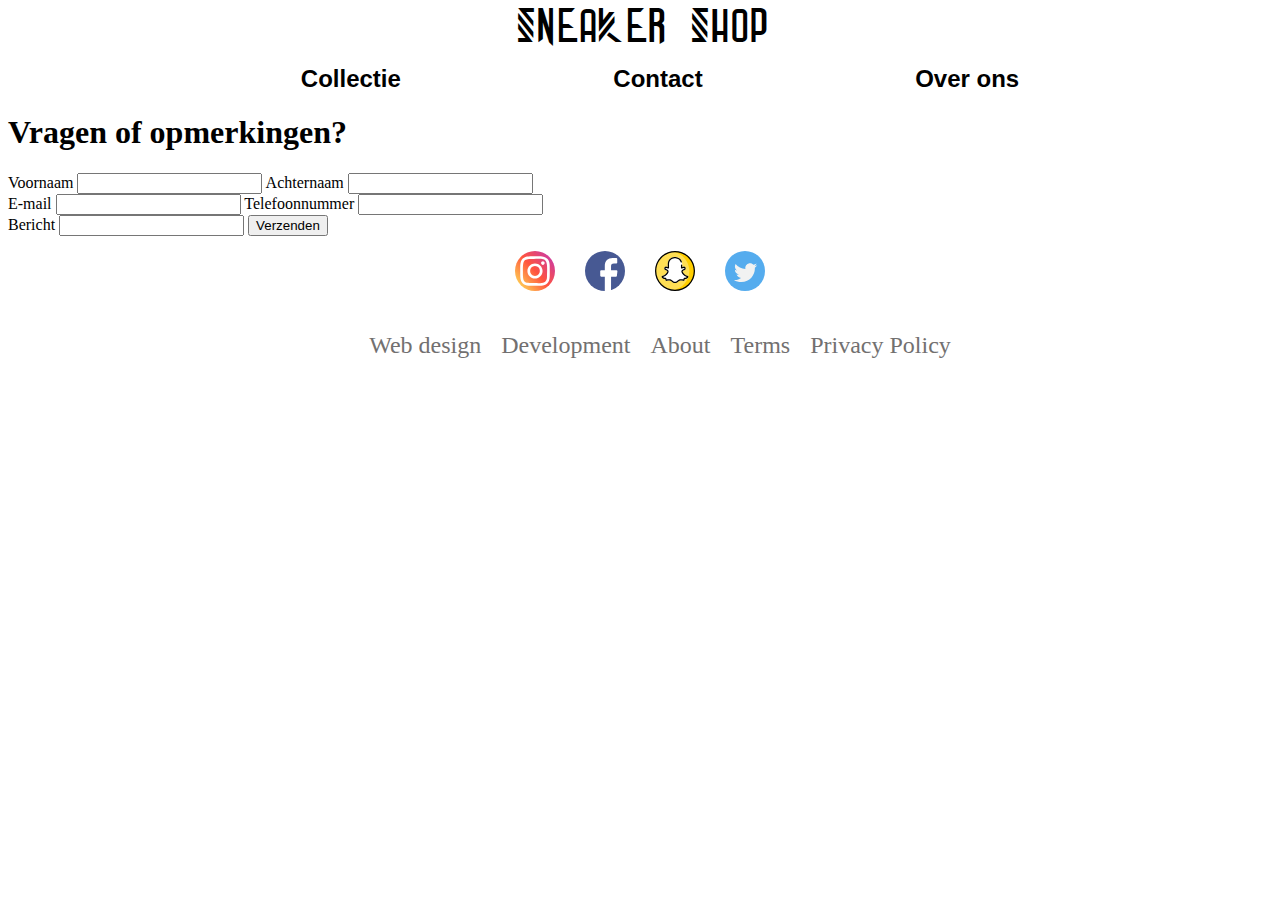
==== contact.html @ 72c9f8d5 "Contactpagina gemaakt, moet alleen nog de verzend button stylen." ====
<!DOCTYPE html>
<html lang="nl">
<head>
    <meta charset="UTF-8">
    <meta http-equiv="X-UA-Compatible" content="IE=edge">
    <meta name="viewport" content="width=device-width, initial-scale=1.0">
    <title>Document</title>
    <link rel="stylesheet" href="css/header.css">
    <link rel="stylesheet" href="./css/footer.css">
    <link rel="stylesheet" href="css/contact.css">
</head>
<body>
    <header>
        <div id="logo">Sneaker Shop</div>
        <nav>
            <ul>
                <li><a href="index.html">Collectie</a></li>
                <li><a href="contact.html">Contact</a></li>
                <li><a href="overons.html">Over ons</a></li>
            </ul>
        </nav>
    </header>
    <h1 class="h1contact">Vragen of opmerkingen?</h1>
    <div class="form">
        <form action="">
            <div class="row1">
                <label for="voornaam">Voornaam</label>
                <input type="text" class="inputsmall">
                <label for="achternaam">Achternaam</label>
                <input type="text" class="inputsmall">
            </div>

            <div class="row2">
                <label for="email">E-mail</label>
                <input type="text" class="inputsmall">
                <label for="telefoonnummer">Telefoonnummer</label>
                <input type="text" class="inputsmall">
            </div>

            <div class="biginput">
                <label for="bericht">Bericht</label>
                <input type="text" class="inputlarge">
                <input type="submit" value="Verzenden">
            </div>
        </form>
    </div>

    <footer>
        <div>
            <img src="./images/instagram.svg" alt="instagram">
            <img src="./images/facebook.svg" alt="facebook">
            <img src="./images/snapchat.svg" alt="snapchat">
            <img src="./images/twitter.svg" alt="twitter">
        </div>
        <ul >
            <li>Web design</li>
            <li>Development</li>
            <li>About</li>
            <li>Terms</li>
            <li>Privacy Policy</li>
        </ul>
    </footer>
</body>
</html>
---- css/header.css ----
@font-face{
    font-family: StoneWalls;
    src: url(../fonts/StoneWalls.ttf) format('truetype');
    font-weight: normal;
    font-style: normal;
}

#logo{
    font-family: 'StoneWalls', Arial, Helvetica, sans-serif;
    font-size: 48px;
    text-align: center;
}

a{
    color: black;
    font-weight: bold;
    text-decoration: none;
    font-family: sans-serif;
}

a:hover{
    text-decoration: underline;
}

nav{
    margin-left: 20%;
    margin-right: 20%;
}

ul{
    display: flex;
    justify-content: space-between;
    list-style-type: none;
}

li{
    display: inline;
    font-size: 24px;
}
---- css/footer.css ----
footer {
    bottom: 0;
    width: 100%;
}

footer div {
    display: flex;
    justify-content: center;
}

footer div :nth-child(1) {
    width: 40px;
    margin: 15px;
    border-radius: 50%;
}

footer div :nth-child(2) {
    width: 40px;
    margin: 15px;
    border-radius: 50%;
}

footer div :nth-child(3) {
    width: 40px;
    margin: 15px;
}

footer div :nth-child(4) {
    width: 40px;
    margin: 15px;
}

footer ul {
    display: flex;
    list-style: none;
    justify-content: center;
}

footer ul :nth-child(1) {
    margin: 10px;
    color: rgb(114, 112, 112);
}

footer ul :nth-child(2) {
    margin: 10px;
    color: rgb(114, 112, 112);
}

footer ul :nth-child(3) {
    margin: 10px;
    color: rgb(114, 112, 112);
}

footer ul :nth-child(4) {
    margin: 10px;
    color: rgb(114, 112, 112);
}

footer ul :nth-child(5) {
    margin: 10px;
    color: rgb(114, 112, 112);
}
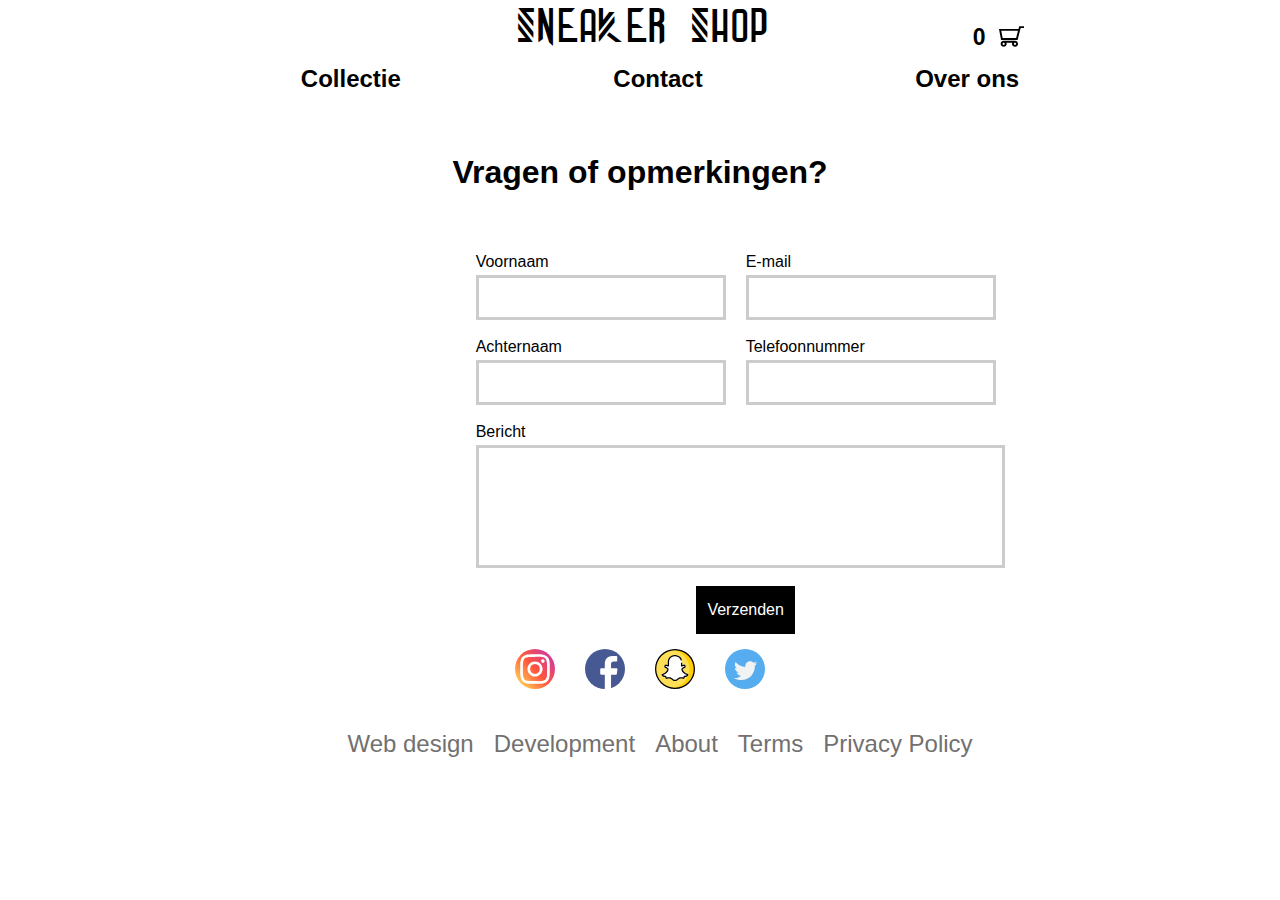
==== commit 6fc29500: "Laatste fixes gedaan" ====
--- a/contact.html
+++ b/contact.html
@@ -1,64 +1,68 @@
-<!DOCTYPE html>
-<html lang="nl">
-<head>
-    <meta charset="UTF-8">
-    <meta http-equiv="X-UA-Compatible" content="IE=edge">
-    <meta name="viewport" content="width=device-width, initial-scale=1.0">
-    <title>Document</title>
-    <link rel="stylesheet" href="css/header.css">
-    <link rel="stylesheet" href="./css/footer.css">
-    <link rel="stylesheet" href="css/contact.css">
-</head>
-<body>
-    <header>
-        <div id="logo">Sneaker Shop</div>
-        <nav>
-            <ul>
-                <li><a href="index.html">Collectie</a></li>
-                <li><a href="contact.html">Contact</a></li>
-                <li><a href="overons.html">Over ons</a></li>
-            </ul>
-        </nav>
-    </header>
-    <h1 class="h1contact">Vragen of opmerkingen?</h1>
-    <div class="form">
-        <form action="">
-            <div class="row1">
-                <label for="voornaam">Voornaam</label>
-                <input type="text" class="inputsmall">
-                <label for="achternaam">Achternaam</label>
-                <input type="text" class="inputsmall">
-            </div>
-
-            <div class="row2">
-                <label for="email">E-mail</label>
-                <input type="text" class="inputsmall">
-                <label for="telefoonnummer">Telefoonnummer</label>
-                <input type="text" class="inputsmall">
-            </div>
-
-            <div class="biginput">
-                <label for="bericht">Bericht</label>
-                <input type="text" class="inputlarge">
-                <input type="submit" value="Verzenden">
-            </div>
-        </form>
-    </div>
-
-    <footer>
-        <div>
-            <img src="./images/instagram.svg" alt="instagram">
-            <img src="./images/facebook.svg" alt="facebook">
-            <img src="./images/snapchat.svg" alt="snapchat">
-            <img src="./images/twitter.svg" alt="twitter">
-        </div>
-        <ul >
-            <li>Web design</li>
-            <li>Development</li>
-            <li>About</li>
-            <li>Terms</li>
-            <li>Privacy Policy</li>
-        </ul>
-    </footer>
-</body>
+<!DOCTYPE html>
+<html lang="nl">
+<head>
+    <meta charset="UTF-8">
+    <meta http-equiv="X-UA-Compatible" content="IE=edge">
+    <meta name="viewport" content="width=device-width, initial-scale=1.0">
+    <title>Document</title>
+    <link rel="stylesheet" href="css/header.css">
+    <link rel="stylesheet" href="./css/footer.css">
+    <link rel="stylesheet" href="css/contact.css">
+</head>
+<body>
+    <header>
+        <div id="logo">Sneaker Shop</div>
+        <nav>
+            <ul>
+                <li><a href="index.html">Collectie</a></li>
+                <li><a href="contact.html">Contact</a></li>
+                <li><a href="overons.html">Over ons</a></li>
+            </ul>
+        </nav>
+        <!--bron:https://www.svgrepo.com/show/80543/shopping-cart-outline.svg-->
+        <img class="cart" src="images/cart.svg" alt="">
+        <p class="aantal">0</p>
+    </header>
+
+    <h1 class="h1contact">Vragen of opmerkingen?</h1>
+    <div class="form">
+        <form action="">
+            <div class="row1">
+                <label for="voornaam">Voornaam</label>
+                <input type="text" class="inputsmall">
+                <label for="achternaam">Achternaam</label>
+                <input type="text" class="inputsmall">
+            </div>
+
+            <div class="row2">
+                <label for="email">E-mail</label>
+                <input type="text" class="inputsmall">
+                <label for="telefoonnummer">Telefoonnummer</label>
+                <input type="text" class="inputsmall">
+            </div>
+
+            <div class="biginput">
+                <label for="bericht">Bericht</label>
+                <input type="text" class="inputlarge">
+                <input class="verzenden" type="submit" value="Verzenden">
+            </div>
+        </form>
+    </div>
+
+    <footer>
+        <div>
+            <img src="./images/instagram.svg" alt="instagram">
+            <img src="./images/facebook.svg" alt="facebook">
+            <img src="./images/snapchat.svg" alt="snapchat">
+            <img src="./images/twitter.svg" alt="twitter">
+        </div>
+        <ul >
+            <li>Web design</li>
+            <li>Development</li>
+            <li>About</li>
+            <li>Terms</li>
+            <li>Privacy Policy</li>
+        </ul>
+    </footer>
+</body>
 </html>--- a/css/header.css
+++ b/css/header.css
@@ -1,39 +1,56 @@
-@font-face{
-    font-family: StoneWalls;
-    src: url(../fonts/StoneWalls.ttf) format('truetype');
-    font-weight: normal;
-    font-style: normal;
-}
-
-#logo{
-    font-family: 'StoneWalls', Arial, Helvetica, sans-serif;
-    font-size: 48px;
-    text-align: center;
-}
-
-a{
-    color: black;
-    font-weight: bold;
-    text-decoration: none;
-    font-family: sans-serif;
-}
-
-a:hover{
-    text-decoration: underline;
-}
-
-nav{
-    margin-left: 20%;
-    margin-right: 20%;
-}
-
-ul{
-    display: flex;
-    justify-content: space-between;
-    list-style-type: none;
-}
-
-li{
-    display: inline;
-    font-size: 24px;
+@font-face{
+    font-family: StoneWalls;
+    src: url(../fonts/StoneWalls.ttf) format('truetype');
+    font-weight: normal;
+    font-style: normal;
+}
+
+#logo{
+    font-family: 'StoneWalls', Arial, Helvetica, sans-serif;
+    font-size: 48px;
+    text-align: center;
+}
+
+a{
+    color: black;
+    font-weight: bold;
+    text-decoration: none;
+    font-family: sans-serif;
+}
+
+a:hover{
+    text-decoration: underline;
+}
+
+nav{
+    margin-left: 20%;
+    margin-right: 20%;
+}
+
+ul{
+    display: flex;
+    justify-content: space-between;
+    list-style-type: none;
+}
+
+li{
+    display: inline;
+    font-size: 24px;
+}
+
+.cart{
+    position: absolute;
+    width: auto;
+    height: 25px;
+    top: 24px;
+    right: 20%;
+}
+
+.aantal{
+    position: absolute;
+    top: 1px;
+    right: 23%;
+    font-size: 23px;
+    font-weight: bold;
+    font-family: sans-serif;
 }--- a/css/footer.css
+++ b/css/footer.css
@@ -1,62 +1,63 @@
-footer {
-    bottom: 0;
-    width: 100%;
-}
-
-footer div {
-    display: flex;
-    justify-content: center;
-}
-
-footer div :nth-child(1) {
-    width: 40px;
-    margin: 15px;
-    border-radius: 50%;
-}
-
-footer div :nth-child(2) {
-    width: 40px;
-    margin: 15px;
-    border-radius: 50%;
-}
-
-footer div :nth-child(3) {
-    width: 40px;
-    margin: 15px;
-}
-
-footer div :nth-child(4) {
-    width: 40px;
-    margin: 15px;
-}
-
-footer ul {
-    display: flex;
-    list-style: none;
-    justify-content: center;
-}
-
-footer ul :nth-child(1) {
-    margin: 10px;
-    color: rgb(114, 112, 112);
-}
-
-footer ul :nth-child(2) {
-    margin: 10px;
-    color: rgb(114, 112, 112);
-}
-
-footer ul :nth-child(3) {
-    margin: 10px;
-    color: rgb(114, 112, 112);
-}
-
-footer ul :nth-child(4) {
-    margin: 10px;
-    color: rgb(114, 112, 112);
-}
-
-footer ul :nth-child(5) {
-    margin: 10px;
-    color: rgb(114, 112, 112);
-}
+footer {
+    bottom: 0;
+    width: 100%;
+    font-family: sans-serif;
+}
+
+footer div {
+    display: flex;
+    justify-content: center;
+}
+
+footer div :nth-child(1) {
+    width: 40px;
+    margin: 15px;
+    border-radius: 50%;
+}
+
+footer div :nth-child(2) {
+    width: 40px;
+    margin: 15px;
+    border-radius: 50%;
+}
+
+footer div :nth-child(3) {
+    width: 40px;
+    margin: 15px;
+}
+
+footer div :nth-child(4) {
+    width: 40px;
+    margin: 15px;
+}
+
+footer ul {
+    display: flex;
+    list-style: none;
+    justify-content: center;
+}
+
+footer ul :nth-child(1) {
+    margin: 10px;
+    color: rgb(114, 112, 112);
+}
+
+footer ul :nth-child(2) {
+    margin: 10px;
+    color: rgb(114, 112, 112);
+}
+
+footer ul :nth-child(3) {
+    margin: 10px;
+    color: rgb(114, 112, 112);
+}
+
+footer ul :nth-child(4) {
+    margin: 10px;
+    color: rgb(114, 112, 112);
+}
+
+footer ul :nth-child(5) {
+    margin: 10px;
+    color: rgb(114, 112, 112);
+}
--- a/css/contact.css
+++ b/css/contact.css
@@ -0,0 +1,70 @@
+body{
+    font-family: sans-serif;
+}
+
+.h1contact{
+    text-align: center;
+    padding-bottom: 40px;
+    padding-top: 40px;
+}
+
+input, label{
+    display: block;
+}
+
+.row1, .row2{
+    float: left;
+    margin-right: 20px;
+}
+
+.inputsmall{
+    padding: 12px 20px;
+    margin-top: 4px;
+    margin-bottom: 18px;
+    box-sizing: border-box;
+}
+
+.inputlarge{
+    padding: 51px 173px;
+    margin-top: 4px;
+    margin-bottom: 18px;
+    box-sizing: border-box;
+}
+
+.inputsmall{
+    width: 250px;
+}
+
+input[type=text]{
+    border: 3px solid #ccc;
+}
+
+input[type=text]:focus {
+    border: 3px solid #555;
+  }
+
+.form {
+    margin-left: 37%;
+    display: block;
+}
+
+form{
+    display: inline-block;
+}
+
+.verzenden{
+    background-color: black;
+    color: white;
+    border: none;
+    padding: 15px 11px;
+    text-align: center;
+    text-decoration: none;
+    font-size: 16px;
+    margin-top: 20px;
+    margin: auto;
+}
+
+.verzenden:hover{
+    background-color: rgb(53, 53, 53);
+    cursor: pointer;
+}